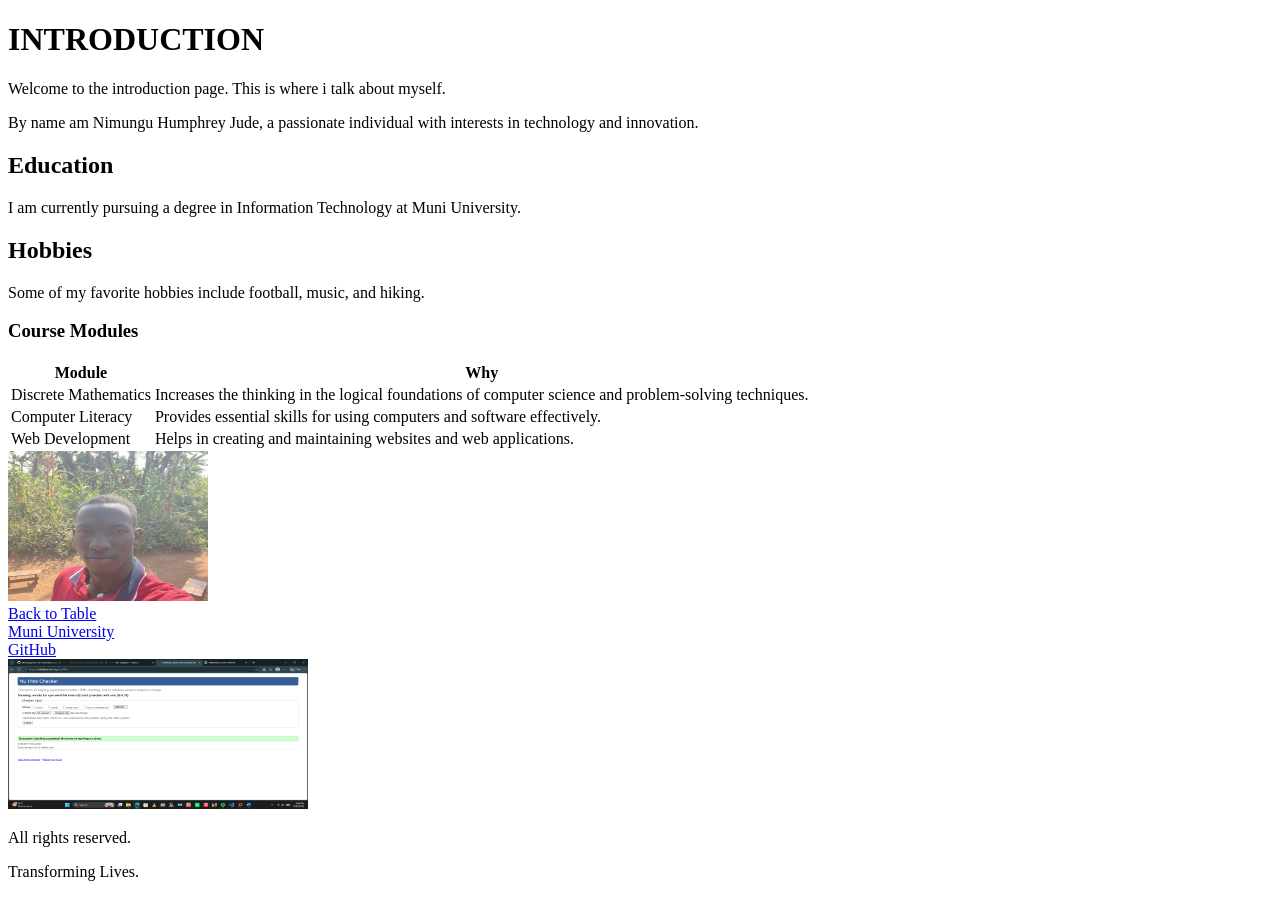
==== index-22.html @ 82608e5a "Add files via upload" ====
<!DOCTYPE html>
<html lang="en">
<head>
    <meta charset="UTF-8">
    <meta name="viewport" content="width=device-width, initial-scale=1.0">
    <title>NIMUNGU_JUDE-PROFILE</title>
</head>
<body>
    <header>
        <h1>INTRODUCTION</h1>
        <p>Welcome to the introduction page. This is where i talk about myself.</p>
        <p>By name am Nimungu Humphrey Jude, a passionate individual with interests in technology and innovation.</p>   
    </header>
    <section>
        <h2>Education</h2>
        <p>I am currently pursuing a degree in Information Technology at Muni University.</p>
    </section>
    <section>
        <h2>Hobbies</h2>
        <p>Some of my favorite hobbies include football, music, and hiking.</p>
    </section>
    <section id="Table-layout">
        <h3>Course Modules</h3>
        <table>
            <thead>
                <tr>
                    <th>Module</th>
                    <th>Why</th>
                </tr>
            </thead>
            <tbody>
                <tr>
                    <td>Discrete Mathematics</td>
                    <td>Increases the thinking in the logical foundations of computer science and problem-solving techniques.</td>
                </tr>
                <tr>
                    <td>Computer Literacy</td>
                    <td>Provides essential skills for using computers and software effectively.</td>
                </tr>
                <tr>
                    <td>Web Development</td>
                    <td>Helps in creating and maintaining websites and web applications.</td>
                </tr>
            </tbody>    
        </table>
    </section>
    <img src="self.png" alt="Portrait of Jude" height="150" width="200">
    
    <br>
    <a href="#Table-layout">Back to Table</a>
    <br>
    <a href="https://www.muni.ac.ug/" target="_blank" rel="noopener">Muni University</a>
    <br>
    <a href="https://www.github.com/" target="_blank" rel="noopener">GitHub</a>
    <footer>
        <img src="validator.png" alt="w3c validator" height="150" width="300">
        <p>All rights reserved.</p>
        <p>Transforming Lives.</p>
    </footer>
</body>
</html>
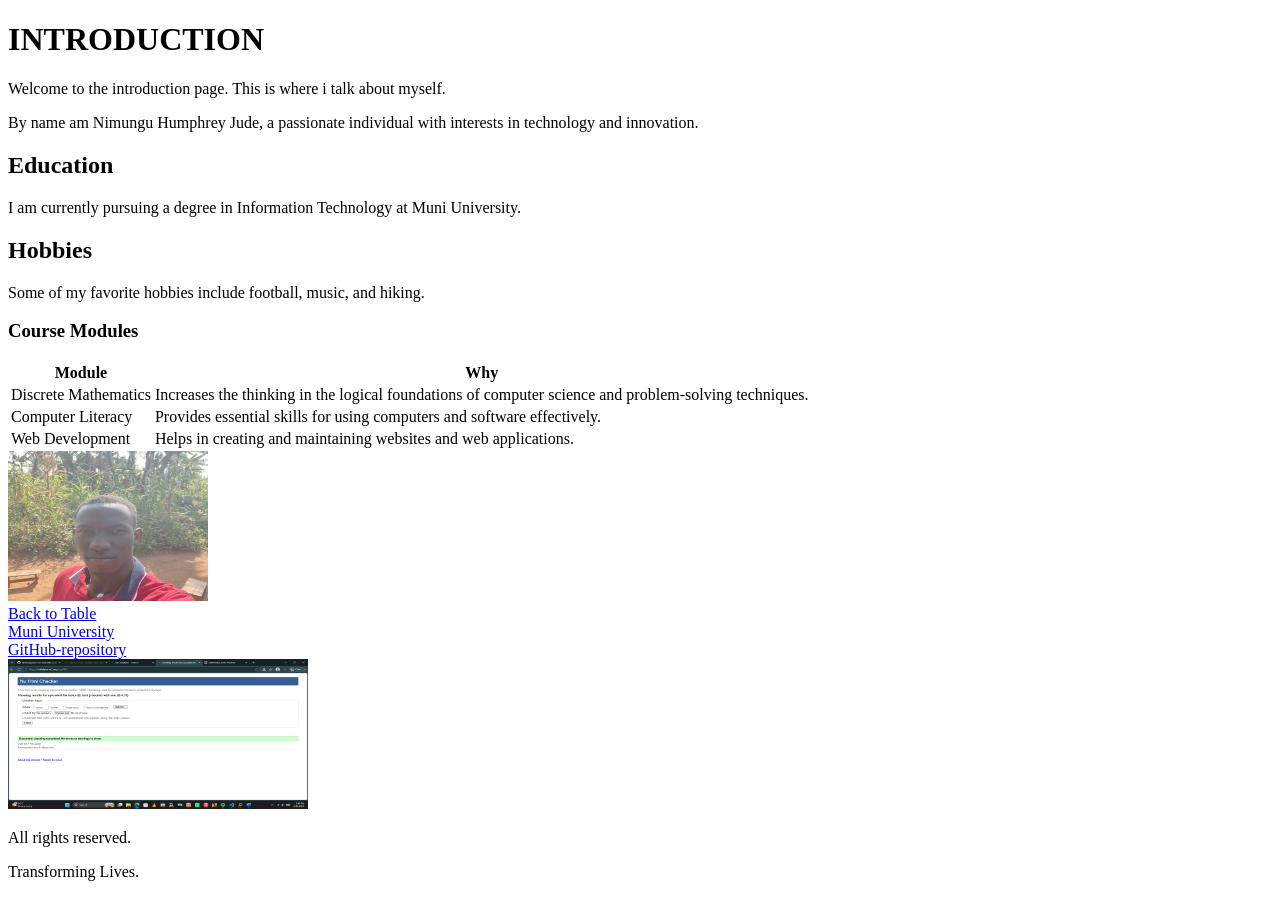
==== commit 510064b2: "Add files via upload" ====
--- a/index-22.html
+++ b/index-22.html
@@ -51,7 +51,7 @@
     <br>
     <a href="https://www.muni.ac.ug/" target="_blank" rel="noopener">Muni University</a>
     <br>
-    <a href="https://www.github.com/" target="_blank" rel="noopener">GitHub</a>
+    <a href="https://github.com/Nimungu/itm1131-portfolio" target="_blank" rel="noopener">GitHub-repository</a>
     <footer>
         <img src="validator.png" alt="w3c validator" height="150" width="300">
         <p>All rights reserved.</p>
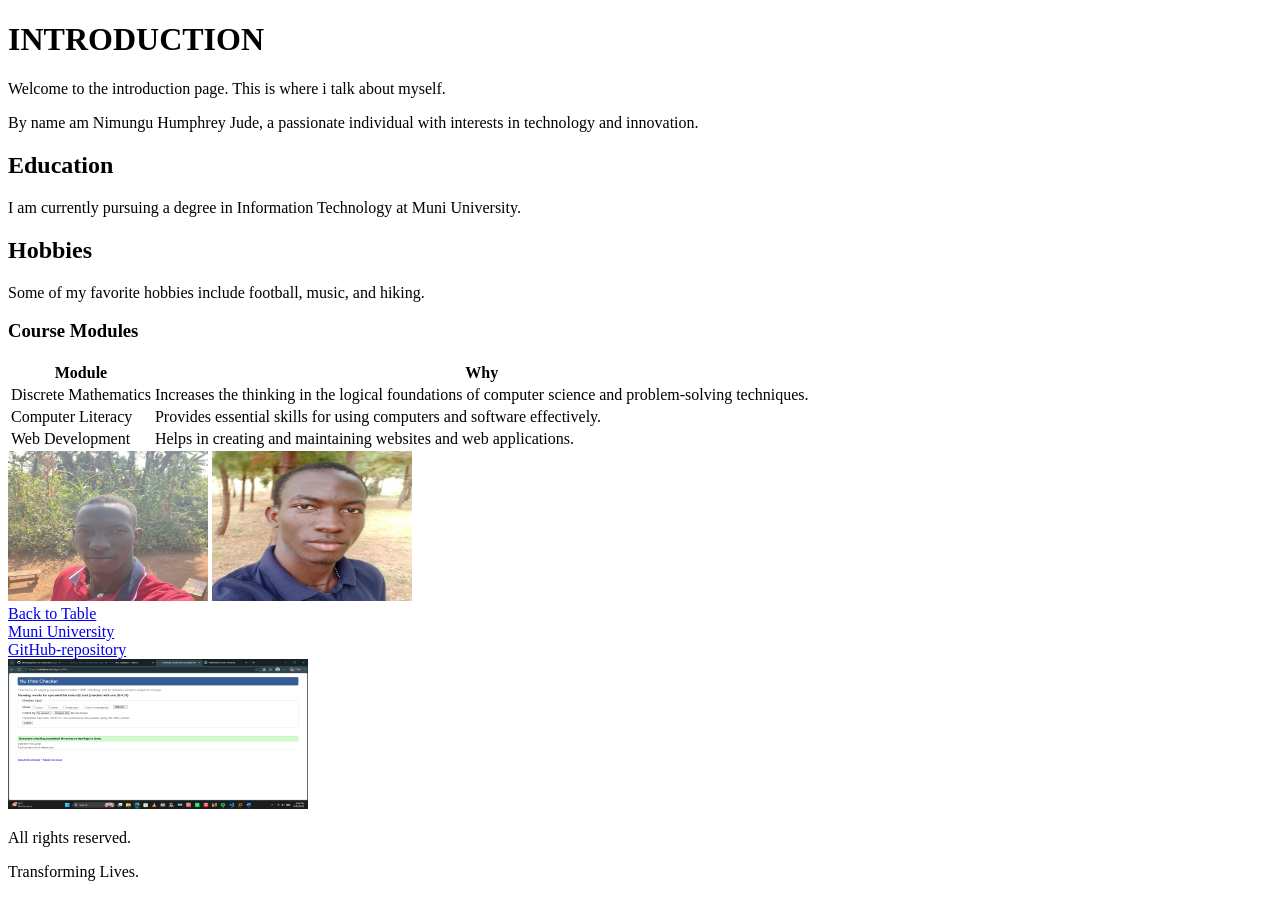
==== commit a657df98: "Update index-22.html with additional image Added a second portrait image and corrected HTML formatti" ====
--- a/index-22.html
+++ b/index-22.html
@@ -45,7 +45,7 @@
         </table>
     </section>
     <img src="self.png" alt="Portrait of Jude" height="150" width="200">
-    
+    <img src="portrait.jpeg" alt="Portrait of Jude" height="150" width="200">
     <br>
     <a href="#Table-layout">Back to Table</a>
     <br>
@@ -58,4 +58,4 @@
         <p>Transforming Lives.</p>
     </footer>
 </body>
-</html>+</html>
